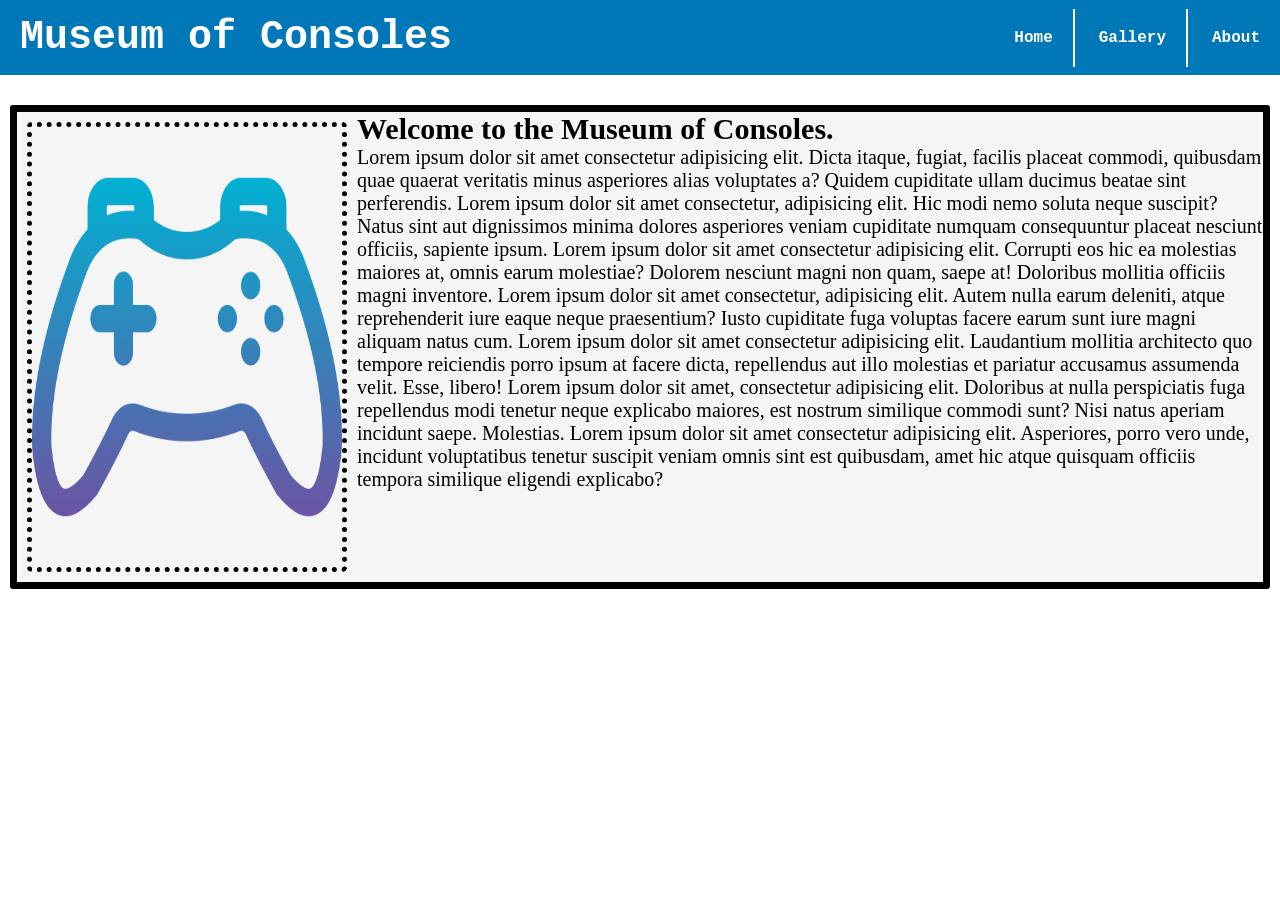
==== index.html @ 5fb4a18c "Add files via upload" ====
<!doctype html>
<html lang="en">
  <head>
    <meta charset="UTF-8" />
    <meta name="viewport" content="width=device-width, initial-scale=1.0" />
    <link rel="stylesheet" href="style.css">
    <title>Museum of Consoles: Home</title>
  </head>
  <body>
    <header>
      <div class="logo">
        <h1>Museum of Consoles</h1>
      </div>
      <div class="pages_list">
        <nav>
          <ul>
            <a href="./index.html">Home</a>
            <a href="./html/gallery.html">Gallery</a>
            <a href="./html/about.html">About</a>
          </ul>
        </nav>
      </div>
    </header>
    <main>
      <article class="article">
        <figure class="article_image">
          <img
            src="./img/game-controller.png"
            alt="Image about the Nintendo 64"
          />
        </figure>
        <div class="text">
          <h3>Welcome to the Museum of Consoles.</h3>
          <p>
            Lorem ipsum dolor sit amet consectetur adipisicing elit. Dicta
            itaque, fugiat, facilis placeat commodi, quibusdam quae quaerat
            veritatis minus asperiores alias voluptates a? Quidem cupiditate
            ullam ducimus beatae sint perferendis.
            Lorem ipsum dolor sit amet consectetur, adipisicing elit. Hic modi nemo soluta neque suscipit? Natus sint aut dignissimos minima dolores asperiores veniam cupiditate numquam consequuntur placeat nesciunt officiis, sapiente ipsum.
            Lorem ipsum dolor sit amet consectetur adipisicing elit. Corrupti eos hic ea molestias maiores at, omnis earum molestiae? Dolorem nesciunt magni non quam, saepe at! Doloribus mollitia officiis magni inventore.
            Lorem ipsum dolor sit amet consectetur, adipisicing elit. Autem nulla earum deleniti, atque reprehenderit iure eaque neque praesentium? Iusto cupiditate fuga voluptas facere earum sunt iure magni aliquam natus cum.
            Lorem ipsum dolor sit amet consectetur adipisicing elit. Laudantium mollitia architecto quo tempore reiciendis porro ipsum at facere dicta, repellendus aut illo molestias et pariatur accusamus assumenda velit. Esse, libero!
            Lorem ipsum dolor sit amet, consectetur adipisicing elit. Doloribus at nulla perspiciatis fuga repellendus modi tenetur neque explicabo maiores, est nostrum similique commodi sunt? Nisi natus aperiam incidunt saepe. Molestias.
            Lorem ipsum dolor sit amet consectetur adipisicing elit. Asperiores, porro vero unde, incidunt voluptatibus tenetur suscipit veniam omnis sint est quibusdam, amet hic atque quisquam officiis tempora similique eligendi explicabo?
          </p>
        </div>
      </article>
    </main>
  </body>
</html>
---- style.css ----
*{
    margin: 0;
    padding: 0;
    box-sizing: border-box;
}


header {
    display: flex;
    justify-content: space-between;
    align-items: center;
    background-color: #0077B6;
    height: 75px;
}


.logo h1{
    height: 5vh;
    color: white;
    background-color: #0077B6;
    font-family: Courier;
    font-size: 40px;
}

.logo h1{
    margin-left: 20px;
}

.pages_list nav ul a {
    padding: 20px;
    color: white;
    font-family: Courier;
    font-weight: bold;
    text-decoration: none;
}

.pages_list nav ul a:hover {
    padding: 20px;
    background-color: #005481;
}

.pages_list nav ul a:not(:last-child) {
    border-right: 2px solid white;
}

.article_image img{
    float: left;
    width: 25vw;
    height: 50vh;
    margin: 20px;
    border: 5px dotted black;
    border-radius: 5px;
    margin: 10px;
}

.text h3{
    font-size: 30px;
    font-family: Verdana;
}

.text p{
    display: flex;
    justify-content: right;
    
    font-size: 20px;
    font-family: Tahoma;
}

.article{
    display: flex;
    margin-top: 30px;
    margin-left: 10px;
    margin-right: 10px;
    background-color: whitesmoke;
    border: 7px solid black;
    border-radius: 3px;
}

.left_part {
    padding: 20px;
    color: black;
    font-family: Courier;
    font-weight: bold;
    text-decoration: none;
    margin-left: 10px;
    text-align: center;
}

.left_part input{
    color: white;
    background-color:#0077B6;
    border: 3px solid black;
    border-radius: 5px;
}

.right_part {
    padding: 20px;
    color: black;
    font-family: Courier;
    font-weight: bold;
    margin-right: 10px;
    text-align: center;
}

.right_part a {
    display: inline-flex;
    align-items: center;
    margin-right: 10px;
    padding: 2px;
    text-decoration: none;
    color: white;
    background-color:#0077B6;
    border: 3px solid black;
    border-radius: 5px;
}

.right_part a:hover {
    padding: 2px;
    background-color: #005481;
}

footer{
    display: flex;
    justify-content: space-between;
    align-items: center;
    margin-top: 30px;
}
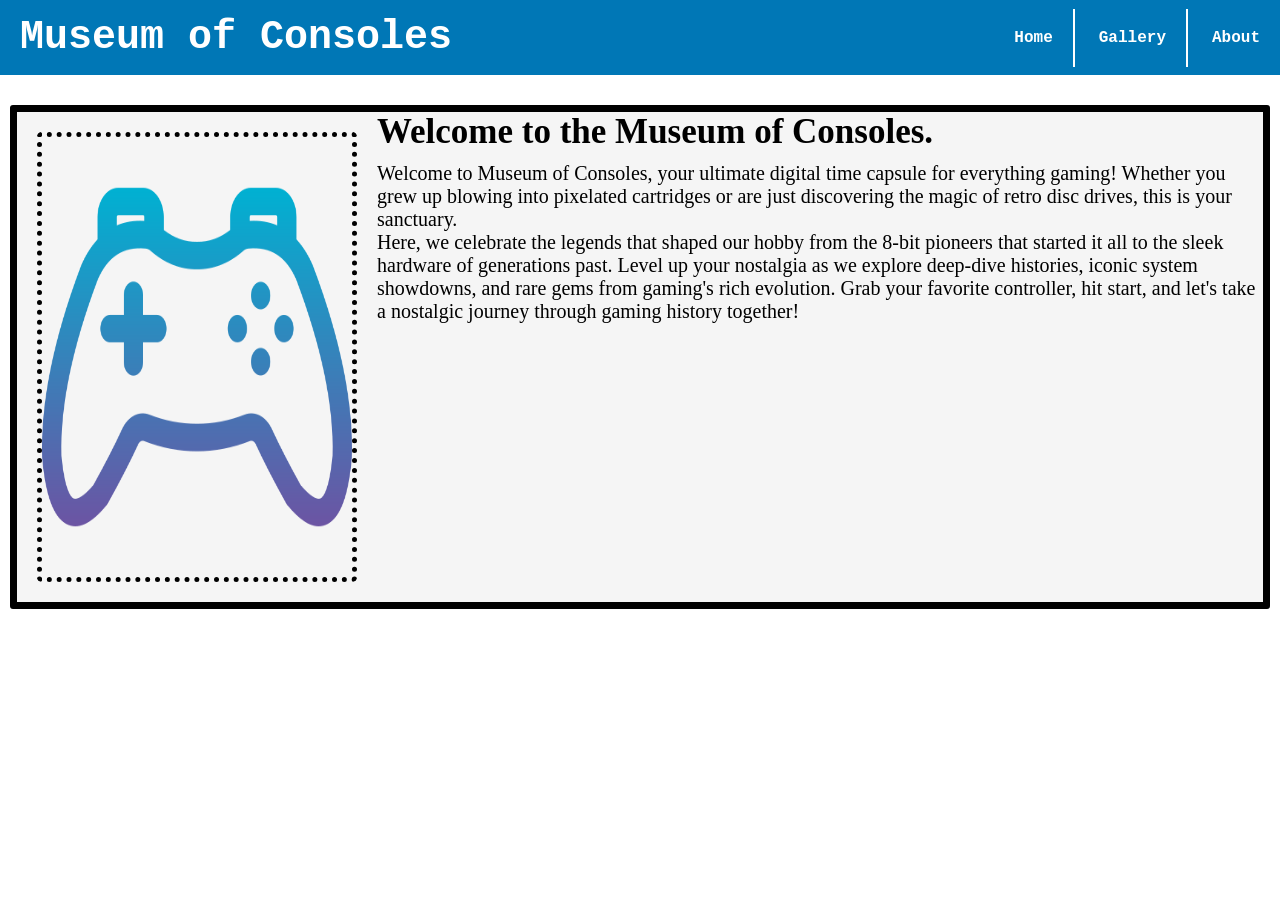
==== commit ea338da1: "Add files via upload" ====
--- a/index.html
+++ b/index.html
@@ -32,16 +32,9 @@
         <div class="text">
           <h3>Welcome to the Museum of Consoles.</h3>
           <p>
-            Lorem ipsum dolor sit amet consectetur adipisicing elit. Dicta
-            itaque, fugiat, facilis placeat commodi, quibusdam quae quaerat
-            veritatis minus asperiores alias voluptates a? Quidem cupiditate
-            ullam ducimus beatae sint perferendis.
-            Lorem ipsum dolor sit amet consectetur, adipisicing elit. Hic modi nemo soluta neque suscipit? Natus sint aut dignissimos minima dolores asperiores veniam cupiditate numquam consequuntur placeat nesciunt officiis, sapiente ipsum.
-            Lorem ipsum dolor sit amet consectetur adipisicing elit. Corrupti eos hic ea molestias maiores at, omnis earum molestiae? Dolorem nesciunt magni non quam, saepe at! Doloribus mollitia officiis magni inventore.
-            Lorem ipsum dolor sit amet consectetur, adipisicing elit. Autem nulla earum deleniti, atque reprehenderit iure eaque neque praesentium? Iusto cupiditate fuga voluptas facere earum sunt iure magni aliquam natus cum.
-            Lorem ipsum dolor sit amet consectetur adipisicing elit. Laudantium mollitia architecto quo tempore reiciendis porro ipsum at facere dicta, repellendus aut illo molestias et pariatur accusamus assumenda velit. Esse, libero!
-            Lorem ipsum dolor sit amet, consectetur adipisicing elit. Doloribus at nulla perspiciatis fuga repellendus modi tenetur neque explicabo maiores, est nostrum similique commodi sunt? Nisi natus aperiam incidunt saepe. Molestias.
-            Lorem ipsum dolor sit amet consectetur adipisicing elit. Asperiores, porro vero unde, incidunt voluptatibus tenetur suscipit veniam omnis sint est quibusdam, amet hic atque quisquam officiis tempora similique eligendi explicabo?
+            Welcome to Museum of Consoles, your ultimate digital time capsule for everything gaming! Whether you grew up blowing into pixelated cartridges or are just discovering the magic of retro disc drives, this is your sanctuary. <br>
+
+            Here, we celebrate the legends that shaped our hobby from the 8-bit pioneers that started it all to the sleek hardware of generations past. Level up your nostalgia as we explore deep-dive histories, iconic system showdowns, and rare gems from gaming's rich evolution. Grab your favorite controller, hit start, and let's take a nostalgic journey through gaming history together!
           </p>
         </div>
       </article>
--- a/style.css
+++ b/style.css
@@ -50,20 +50,19 @@
     margin: 20px;
     border: 5px dotted black;
     border-radius: 5px;
-    margin: 10px;
 }
 
 .text h3{
-    font-size: 30px;
+    font-size: 35px;
     font-family: Verdana;
 }
 
 .text p{
     display: flex;
     justify-content: right;
-    
     font-size: 20px;
     font-family: Tahoma;
+    margin-top: 10px;
 }
 
 .article{
@@ -119,6 +118,27 @@
     background-color: #005481;
 }
 
+.company_tab{
+    display: flex;
+    display: grid;
+    justify-content: center;
+    width: 35vw;
+    border: 5px solid black;
+}
+
+.company_tab img{
+    width: 30vw;
+}
+
+.company_tab img{
+    text-align: center;
+    width: 30vw;
+}
+
+br{
+    margin-top: 10px;
+}
+
 footer{
     display: flex;
     justify-content: space-between;
